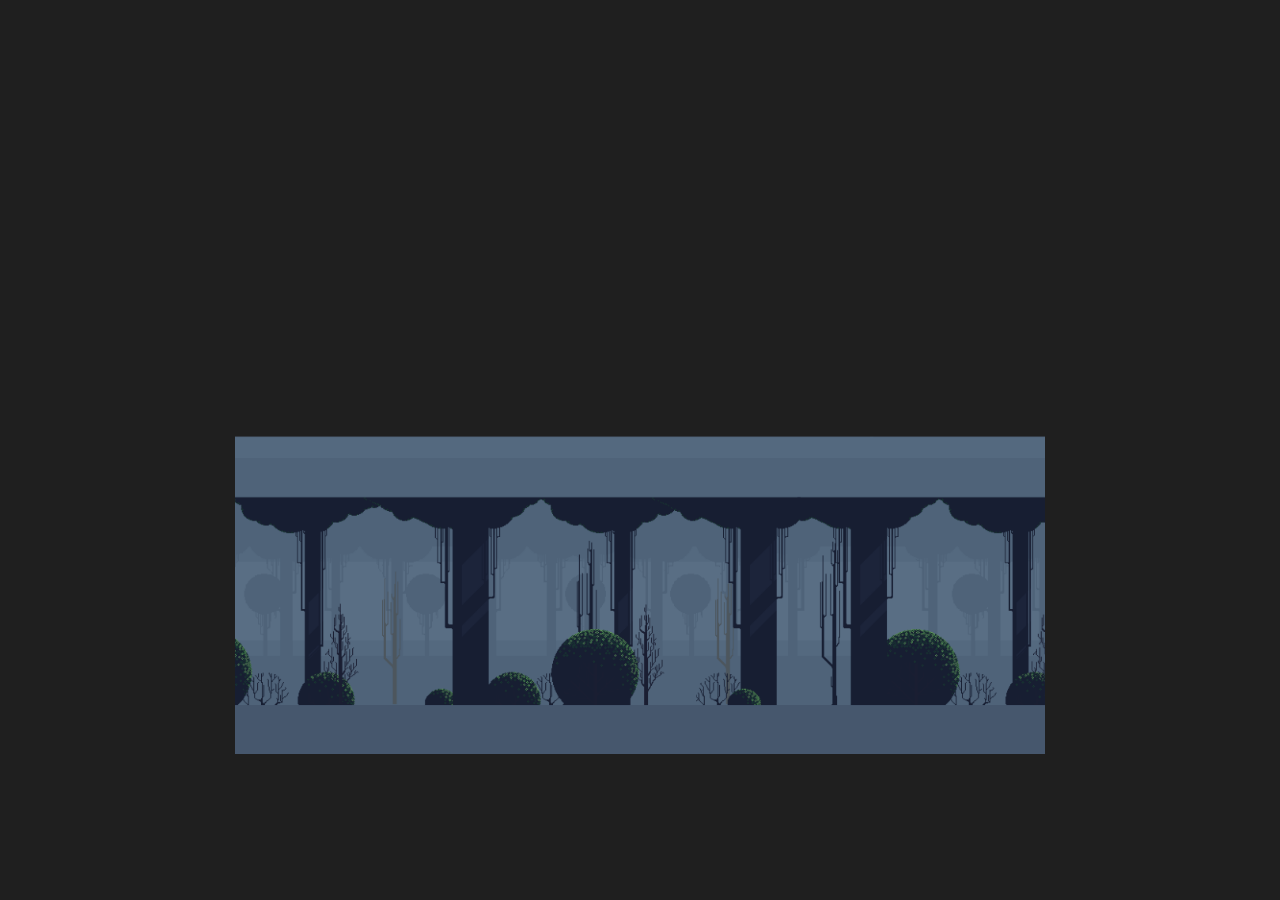
==== lectures/part2/5. 미니게임/index.html @ 1cc177ca "feat: 4. 콘페티" ====
<!DOCTYPE html>
<html lang="en">
  <head>
    <meta charset="UTF-8" />
    <meta name="viewport" content="width=device-width, initial-scale=1.0" />
    <title>미니게임</title>
    <link rel="stylesheet" href="./style.css" />
  </head>
  <body>
    <img src="./assets/bg1.png" id="bg1-img" class="asset-img" />
    <img src="./assets/bg2.png" id="bg2-img" class="asset-img" />
    <img src="./assets/bg3.png" id="bg3-img" class="asset-img" />

    <canvas></canvas>
    <script type="module" src="./index.js"></script>
  </body>
</html>
---- lectures/part2/5. 미니게임/style.css ----
html,
body {
  margin: 0;
  width: 100%;
  height: 100%;
  overflow: hidden;
  background-color: #1f1f1f;
  display: flex;
  align-items: center;
  justify-content: center;
}

canvas {
  /* border: 1px solid red; */
}

.asset-img {
  display: none;
}
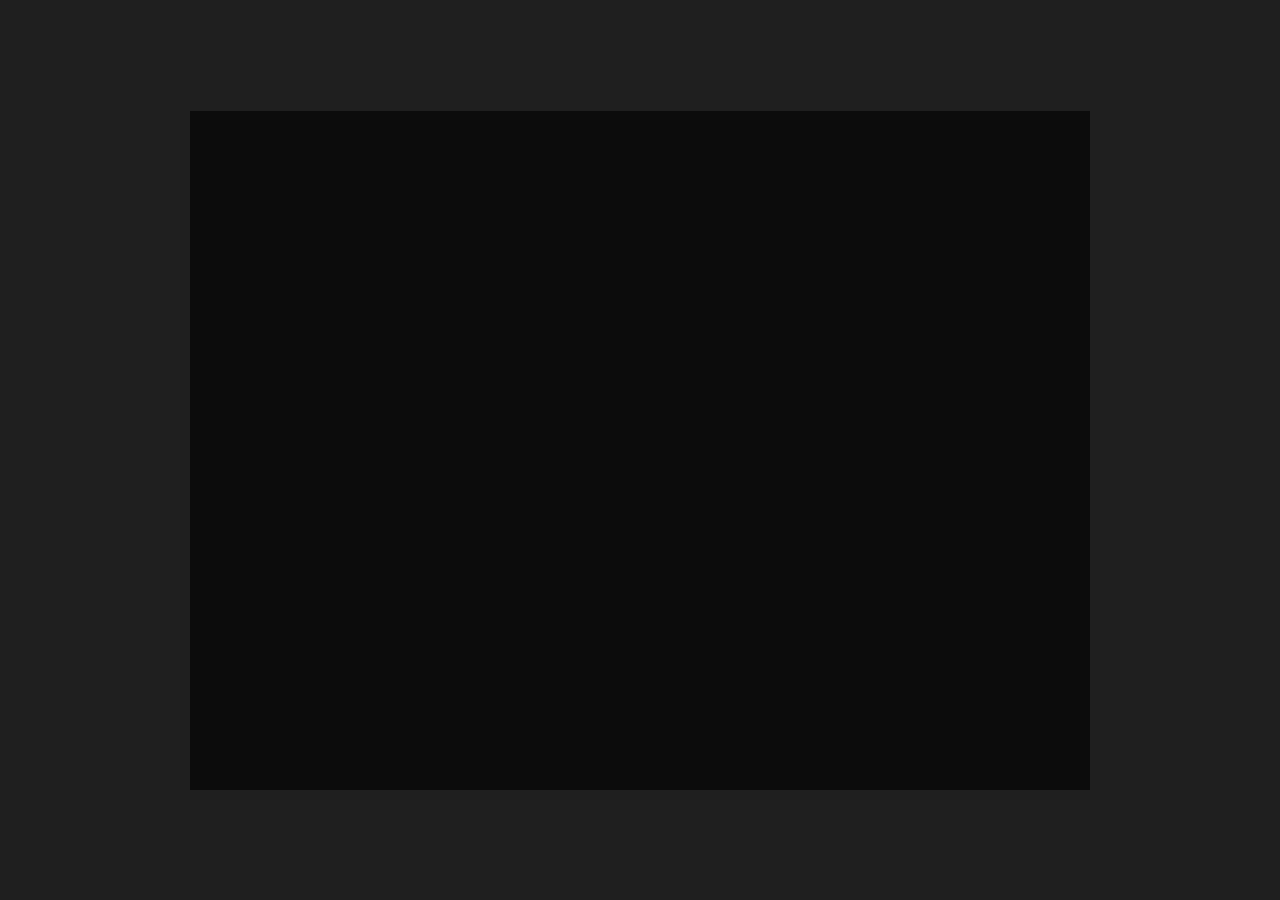
==== commit 782ac40d: "feat: 5. 미니게임" ====
--- a/lectures/part2/5. 미니게임/index.html
+++ b/lectures/part2/5. 미니게임/index.html
@@ -5,13 +5,40 @@
     <meta name="viewport" content="width=device-width, initial-scale=1.0" />
     <title>미니게임</title>
     <link rel="stylesheet" href="./style.css" />
+    <link rel="preconnect" href="https://fonts.googleapis.com" />
+    <link rel="preconnect" href="https://fonts.gstatic.com" crossorigin />
+    <link
+      href="https://fonts.googleapis.com/css2?family=Roboto&display=swap"
+      rel="stylesheet"
+    />
+    <script
+      src="https://cdnjs.cloudflare.com/ajax/libs/gsap/3.12.4/gsap.min.js"
+      integrity="sha512-EZI2cBcGPnmR89wTgVnN3602Yyi7muWo8y1B3a8WmIv1J9tYG+udH4LvmYjLiGp37yHB7FfaPBo8ly178m9g4Q=="
+      crossorigin="anonymous"
+      referrerpolicy="no-referrer"
+    ></script>
   </head>
   <body>
     <img src="./assets/bg1.png" id="bg1-img" class="asset-img" />
     <img src="./assets/bg2.png" id="bg2-img" class="asset-img" />
     <img src="./assets/bg3.png" id="bg3-img" class="asset-img" />
+    <img src="./assets/wall.png" id="wall-img" class="asset-img" />
+    <img src="./assets/bird.png" id="bird-img" class="asset-img" />
+    <img src="./assets/coin.png" id="coin-img" class="asset-img" />
 
-    <canvas></canvas>
+    <main>
+      <section class="ready-screen">
+        <img src="./assets/title.png" class="title-img" />
+        <img src="./assets/play.svg" class="play-img" />
+      </section>
+
+      <section class="finish-screen">
+        <div class="distance">0m</div>
+        <div class="coin">0 coin</div>
+        <img src="./assets/replay.svg" class="replay-img" />
+      </section>
+      <canvas></canvas>
+    </main>
     <script type="module" src="./index.js"></script>
   </body>
 </html>
--- a/lectures/part2/5. 미니게임/style.css
+++ b/lectures/part2/5. 미니게임/style.css
@@ -10,10 +10,64 @@
   justify-content: center;
 }
 
-canvas {
-  /* border: 1px solid red; */
-}
-
 .asset-img {
   display: none;
 }
+
+canvas {
+  width: 100vmin;
+  height: 75vmin;
+}
+
+main {
+  position: relative;
+  overflow: hidden;
+}
+
+.ready-screen,
+.finish-screen {
+  position: absolute;
+  left: 0;
+  top: 0;
+  width: 100%;
+  height: 100%;
+  z-index: 10;
+  background-color: rgba(0, 0, 0, 0.6);
+  display: flex;
+  align-items: center;
+  justify-content: center;
+  flex-direction: column;
+
+  user-select: none;
+}
+
+.title-img {
+  width: 60vmin;
+  margin-bottom: 15vmin;
+  opacity: 0;
+  transform: scale(2);
+}
+
+.play-img,
+.replay-img {
+  width: 11vmin;
+  cursor: pointer;
+  transform: scale(0);
+}
+
+.finish-screen {
+  color: #fff;
+  font-family: "Roboto";
+  opacity: 0;
+  pointer-events: none;
+}
+
+.finish-screen > .distance {
+  font-size: 15vmin;
+}
+
+.finish-screen > .coin {
+  font-size: 8vmin;
+  margin-bottom: 8vmin;
+  color: gold;
+}
